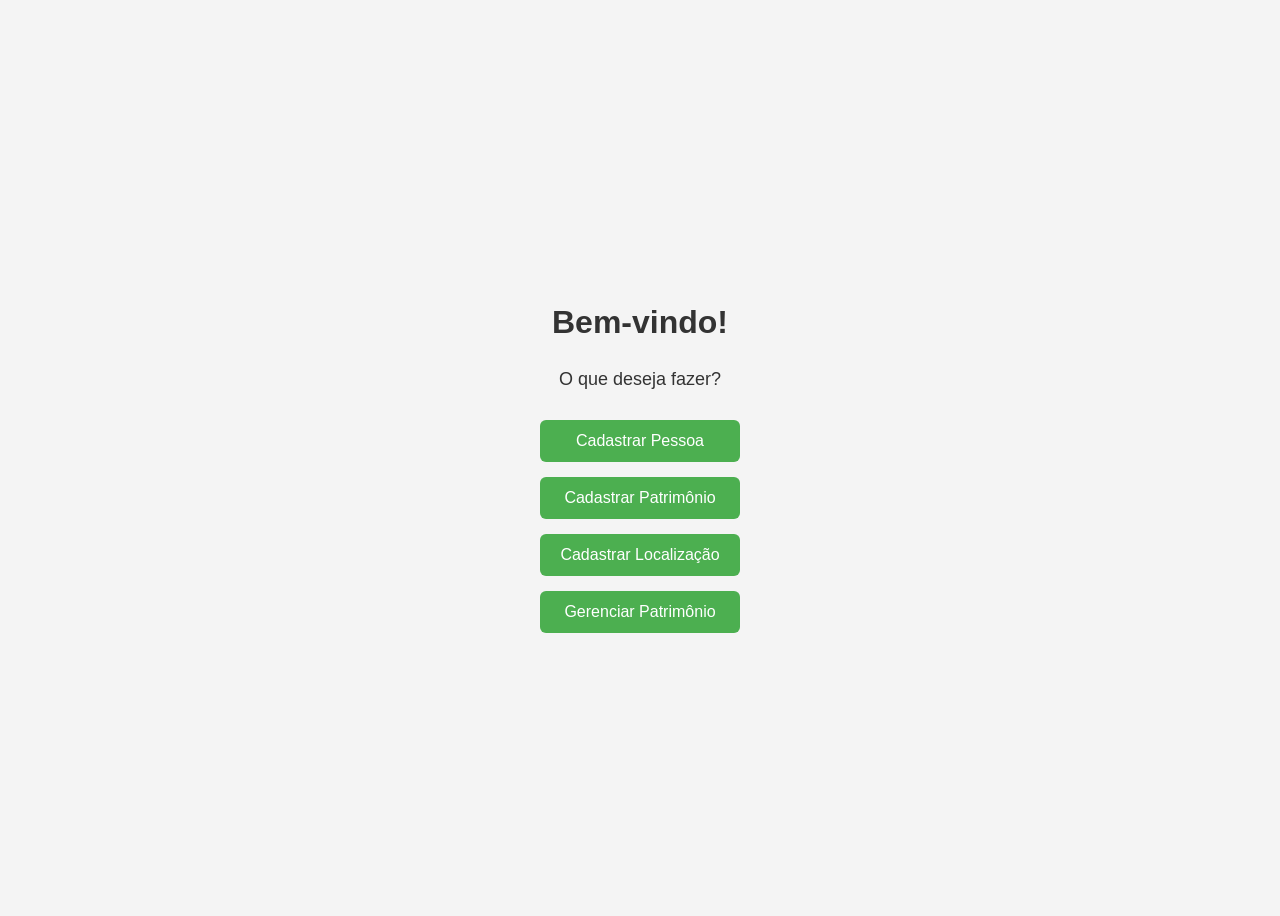
==== html/home.html @ 234cd643 "v1" ====
<!DOCTYPE html>
<html lang="pt-br">
<head>
  <meta charset="UTF-8" />
  <meta name="viewport" content="width=device-width, initial-scale=1.0" />
  <title>Home - Sistema</title>
  <link rel="stylesheet" href="../css/home.css" />
</head>
<body>
  <h1>Bem-vindo!</h1>
  <p>O que deseja fazer?</p>

 <div class="btn-container">
  <button onclick="location.href='pessoa.html'">Cadastrar Pessoa</button>
  <button onclick="location.href='patrimonio.html'">Cadastrar Patrimônio</button>
  <button onclick="location.href='localizacao.html'">Cadastrar Localização</button>
  <button onclick="location.href='gerencia-patrimonio.html'">Gerenciar Patrimônio</button>
</div>
</body>
</html>
---- css/home.css ----
body {
    display: flex;
    flex-direction: column;
    align-items: center;
    justify-content: center;
    height: 100vh;
    text-align: center;
    font-family: Arial, sans-serif;
    background-color: #f4f4f4;
    color: #333;
}

h1 {
    margin-bottom: 10px;
}

p {
    margin-bottom: 30px;
    font-size: 18px;
}

.btn-container {
    display: flex;
    flex-direction: column;
    gap: 15px;
}

.btn-container button {
    padding: 12px 20px;
    font-size: 16px;
    border: none;
    border-radius: 6px;
    background-color: #4CAF50;
    color: white;
    cursor: pointer;
    transition: 0.3s;
}

.btn-container button:hover {
    background-color: #45a049;
}
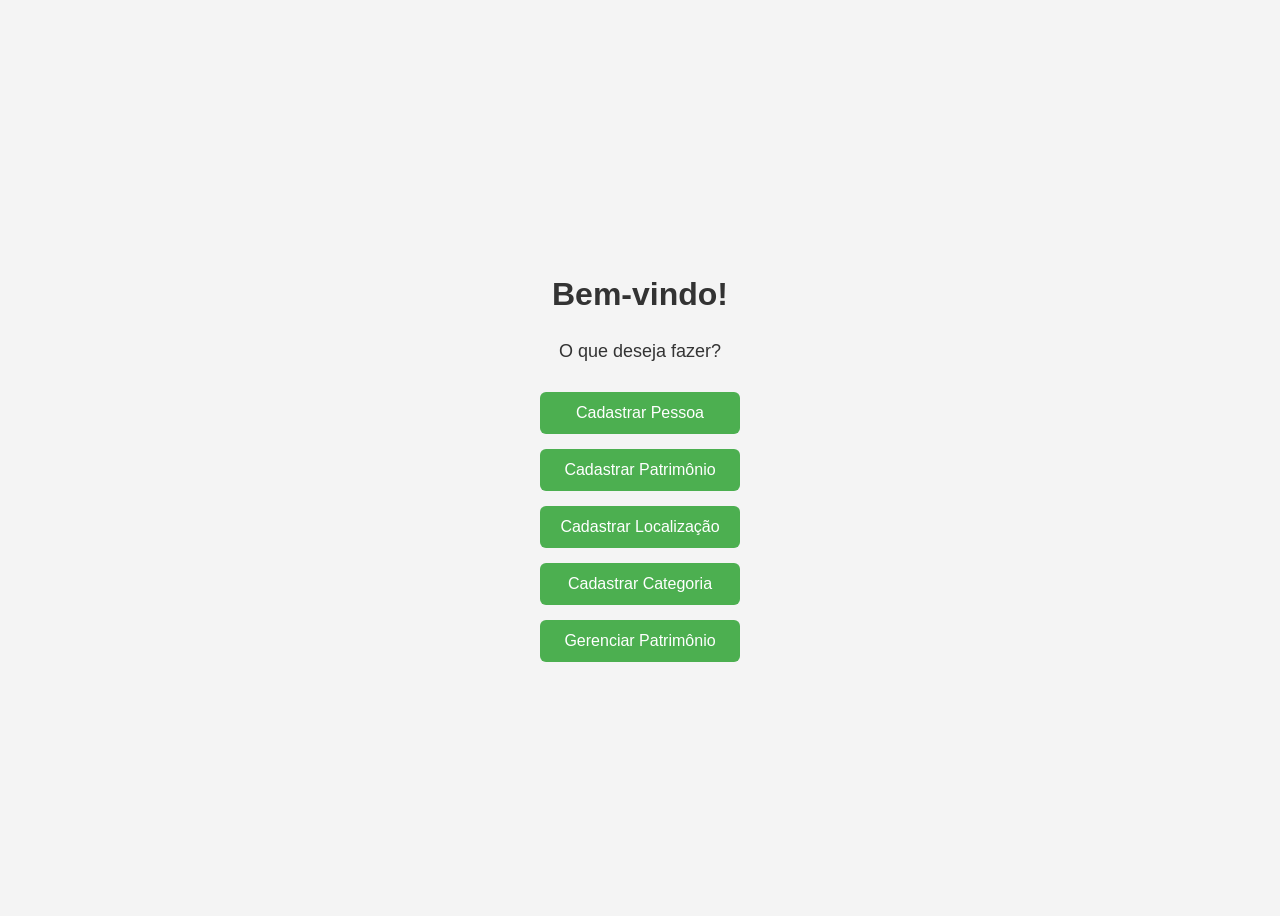
==== commit f83bd857: "telas finalizadas" ====
--- a/html/home.html
+++ b/html/home.html
@@ -1,20 +1,24 @@
 <!DOCTYPE html>
 <html lang="pt-br">
+
 <head>
   <meta charset="UTF-8" />
   <meta name="viewport" content="width=device-width, initial-scale=1.0" />
   <title>Home - Sistema</title>
   <link rel="stylesheet" href="../css/home.css" />
 </head>
+
 <body>
   <h1>Bem-vindo!</h1>
   <p>O que deseja fazer?</p>
 
- <div class="btn-container">
-  <button onclick="location.href='pessoa.html'">Cadastrar Pessoa</button>
-  <button onclick="location.href='patrimonio.html'">Cadastrar Patrimônio</button>
-  <button onclick="location.href='localizacao.html'">Cadastrar Localização</button>
-  <button onclick="location.href='gerencia-patrimonio.html'">Gerenciar Patrimônio</button>
-</div>
+  <div class="btn-container">
+    <button onclick="location.href='pessoa.html'" id="btnCadastrarPessoa">Cadastrar Pessoa</button>
+    <button onclick="location.href='patrimonio.html'" id="btnCadastrarPatrimonio">Cadastrar Patrimônio</button>
+    <button onclick="location.href='localizacao.html'" id="btnCadastrarLocalizacao">Cadastrar Localização</button>
+    <button onclick="location.href='categoria.html'" id="btnCadastrarCategoria">Cadastrar Categoria</button>
+    <button onclick="location.href='gerencia-patrimonio.html'" id="btnGerenciarCategoria">Gerenciar Patrimônio</button>
+  </div>
 </body>
-</html>
+
+</html>
